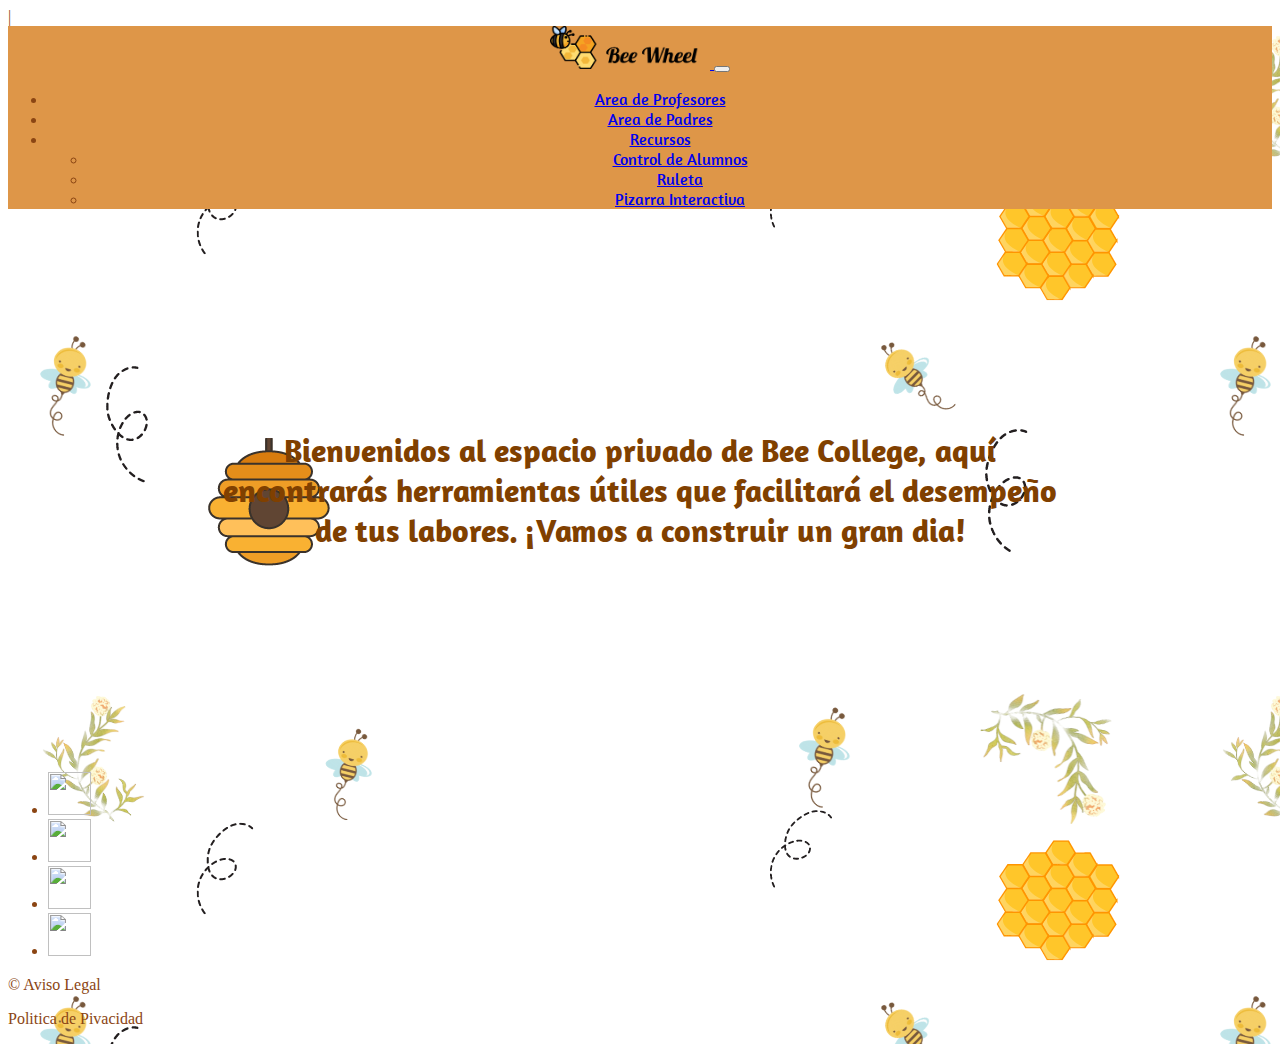
==== inicio.html @ 8979ae48 "add nav and footer" ====
|
<!DOCTYPE html>
<html lang="es">

<head>
    <meta charset="UTF-8">
    <meta http-equiv="X-UA-Compatible" content="IE=edge">
    <meta name="viewport" content="width=device-width, initial-scale=1.0">
    <link rel="stylesheet" href="./inicio.css">
    <link rel="shortcut icon" href="./imagenes/beewheel-icon.png">
    <title>Bee Collage Inicio</title>
    <link href="https://cdn.jsdelivr.net/npm/bootstrap@5.3.0-alpha1/dist/css/bootstrap.min.css" rel="stylesheet"
        integrity="sha384-GLhlTQ8iRABdZLl6O3oVMWSktQOp6b7In1Zl3/Jr59b6EGGoI1aFkw7cmDA6j6gD" crossorigin="anonymous">
</head>
<nav class="navbar navbar-expand-lg navbar-center" style="background-color: #de9648;">
    <div class="container-fluid">
        <a class="navbar-brand" href="#">
            <img src="./imagenes/Logo (1).png" id="logo" alt="Logo-bee">
        </a>
        <button class="navbar-toggler" type="button" data-bs-toggle="collapse" data-bs-target="#navbarSupportedContent"
            aria-controls="navbarSupportedContent" aria-expanded="false" aria-label="Toggle navigation">
            <span class="navbar-toggler-icon"></span>
        </button>
        <div class="collapse navbar-collapse" id="navbarSupportedContent">
            <ul class="navbar-nav me-auto mb-2 mb-lg-0">
                <li class="nav-item">
                    <a class="nav-link active" aria-current="page" href="#">Area de Profesores</a>
                </li>
                <li class="nav-item">
                    <a class="nav-link" href="#">Area de Padres</a>
                </li>
                <li class="nav-item dropdown">
                    <a class="nav-link dropdown-toggle" href="#" role="button" data-bs-toggle="dropdown"
                        aria-expanded="false">
                        Recursos
                    </a>
                    <ul class="dropdown-menu">
                        <li><a class="dropdown-item" href="./index.html">Control de Alumnos</a></li>
                        <li><a class="dropdown-item" href="./ruleta.html">Ruleta</a></li>
                        <li><a class="dropdown-item" href="#">Pizarra Interactiva</a></li>
                    </ul>
                </li>

            </ul>
        </div>
    </div>
</nav>

<body style="color: saddlebrown;">
    <div class="container">
        <div class="row">
            <div class="col">

                <h1>Bienvenidos al espacio privado de Bee College, aquí encontrarás herramientas útiles que facilitará
                    el
                    desempeño de tus labores. ¡Vamos a construir un gran dia!</h1>
            </div>
        </div>
    </div>

    <script src="index.js" type="text/javascript"></script>
    <script src="https://cdn.jsdelivr.net/npm/bootstrap@5.3.0-alpha1/dist/js/bootstrap.bundle.min.js"
        integrity="sha384-w76AqPfDkMBDXo30jS1Sgez6pr3x5MlQ1ZAGC+nuZB+EYdgRZgiwxhTBTkF7CXvN"
        crossorigin="anonymous"></script>
</body>
<footer>
    <div class="container">
        <div class="content"></div>
        <footer class="row">
            <div class="sozial col-xs-12 col-sm-6 col-sm-push-6">
                <ul class="row">
                    <li class="col-xs-6 col-sm-2">
                        <a href="#">
                            <img class="logo"
                                src="https://cdn2.iconfinder.com/data/icons/black-white-social-media/32/online_social_media_facebook-128.png" height="43px">
                            </a>
                    </li>
                    <li class="col-xs-6 col-sm-2">
                        <a href="#">
                            <img class="logo"
                                src="https://cdn2.iconfinder.com/data/icons/black-white-social-media/32/twitter_online_social_media-128.png" height="43px">
                        </a>
                    </li>
                    <li class="col-xs-6 col-sm-2">
                        <a href="#">
                            <img class="logo"
                                src="https://cdn2.iconfinder.com/data/icons/black-white-social-media/32/instagram_online_social_media_photo-128.png" height="43px">
                        </a>
                    </li>
                    <li class="col-xs-6 col-sm-2">
                        <a href="#">
                            <img class="logo"
                                src="https://cdn2.iconfinder.com/data/icons/black-white-social-media/32/online_social_media_google_plus-128.png" height="43px">
                        </a>
                    </li>
                </ul>
            </div>

            <div class="copyright col-xs-12 col-sm-3 col-sm-pull-6">
                <p> &copy; Aviso Legal </p>
            </div>

            <div class="impressum col-xs-12 col-sm-3 col-sm-pull-6">
                <p> Politica de Pivacidad</p>
            </div>
        </footer>
    </div>
</footer>

</html>
---- inicio.css ----
@import url('https://fonts.googleapis.com/css2?family=Amaranth:ital@1&display=swap');



body{
    cursor: url(../imagenes/icons8-bee-30.png), auto;  
    background-image: url(./imagenes/Desktop.png);

}
h1{
    font-family: 'Amaranth', sans-serif;   
    color: #804000;
    text-align: center;
    padding: 200px;


}
 nav{
    font-family: 'Amaranth', sans-serif;   
    text-align: center;
 }
 #logo {
    height: 43px;
    width: 150px;
    margin-right: 10px;
}
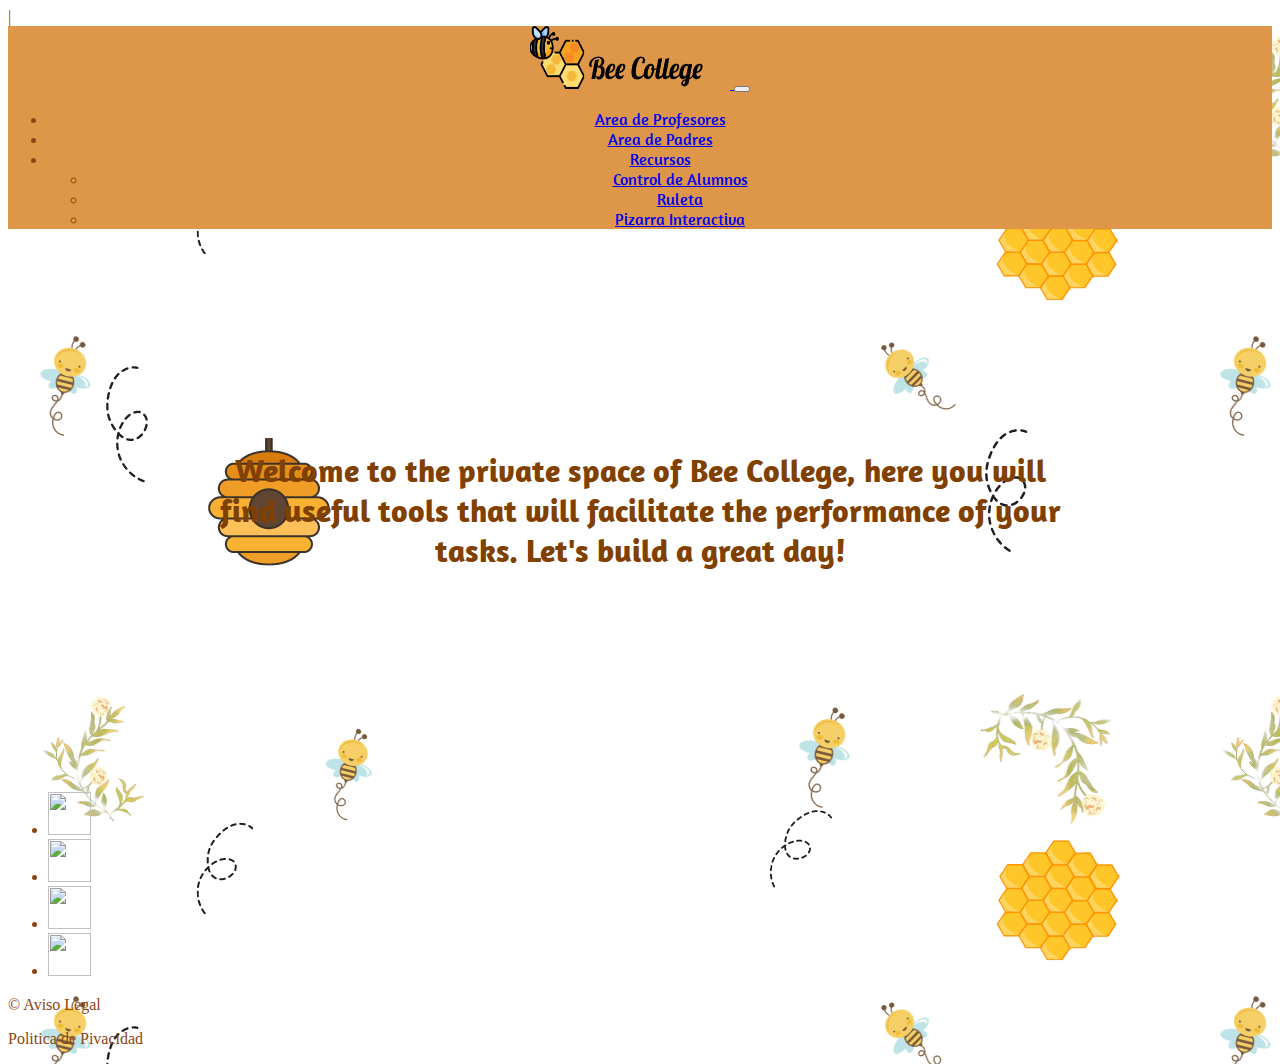
==== commit ca80c9fe: "add new change" ====
--- a/inicio.html
+++ b/inicio.html
@@ -15,13 +15,13 @@
 <nav class="navbar navbar-expand-lg navbar-center" style="background-color: #de9648;">
     <div class="container-fluid">
         <a class="navbar-brand" href="#">
-            <img src="./imagenes/Logo (1).png" id="logo" alt="Logo-bee">
+            <img src="./imagenes/Logo (2).png" id="logo" alt="Logo-bee">
         </a>
         <button class="navbar-toggler" type="button" data-bs-toggle="collapse" data-bs-target="#navbarSupportedContent"
             aria-controls="navbarSupportedContent" aria-expanded="false" aria-label="Toggle navigation">
             <span class="navbar-toggler-icon"></span>
         </button>
-        <div class="collapse navbar-collapse" id="navbarSupportedContent">
+        <div class="collapse navbar-collapse justify-content-center" id="navbarSupportedContent">
             <ul class="navbar-nav me-auto mb-2 mb-lg-0">
                 <li class="nav-item">
                     <a class="nav-link active" aria-current="page" href="#">Area de Profesores</a>
@@ -51,9 +51,7 @@
         <div class="row">
             <div class="col">
 
-                <h1>Bienvenidos al espacio privado de Bee College, aquí encontrarás herramientas útiles que facilitará
-                    el
-                    desempeño de tus labores. ¡Vamos a construir un gran dia!</h1>
+                <h1>Welcome to the private space of Bee College, here you will find useful tools that will facilitate the performance of your tasks. Let's build a great day!</h1>
             </div>
         </div>
     </div>
--- a/inicio.css
+++ b/inicio.css
@@ -20,7 +20,8 @@
     text-align: center;
  }
  #logo {
-    height: 43px;
-    width: 150px;
+    height: 63px;
+    width: 190px;
     margin-right: 10px;
 }
+
